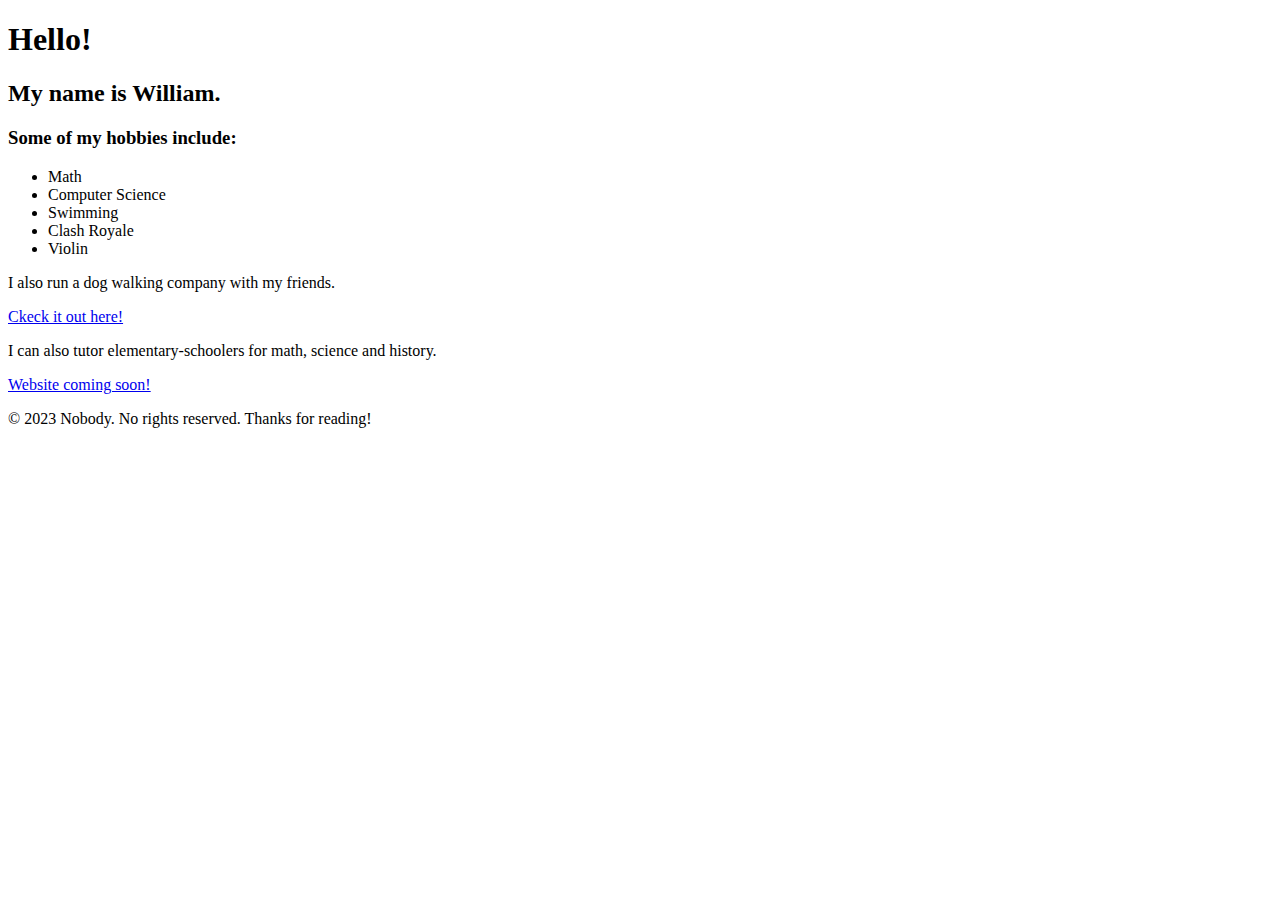
==== index.html @ cf003315 "Update index.html" ====
<!DOCTYPE html>
<html lang="en">
<head>
  <meta charset="UTF-8">
  <meta name="viewport" content="width=device-width, initial-scale=1.0">
  <title>About Me!</title>
  <link rel="stylesheet" href="style.css">
</head>
<body>  
      <h1>Hello!</h1>
      <h2>My name is William.</h2>
  <h3>Some of my hobbies include:</h3>
  <ul>
    <li>Math</li>
     <li>Computer Science</li>
     <li>Swimming</li>
     <li>Clash Royale</li>
     <li>Violin</li>
  </ul>
  <p>I also run a dog walking company with my friends.</p>
  <a href="https://renaissancedog.github.io/renaissance-dog-walkers/">Ckeck it out here!</a>
  <p>I can also tutor elementary-schoolers for math, science and history.</p>
  <a href="https://renaissancedog.github.io/tutoring/">Website coming soon!</a>
  <footer>
  <p>&copy; 2023 Nobody. No rights reserved. Thanks for reading!</p>
  </footer>
</body>
</html>
---- style.css ----

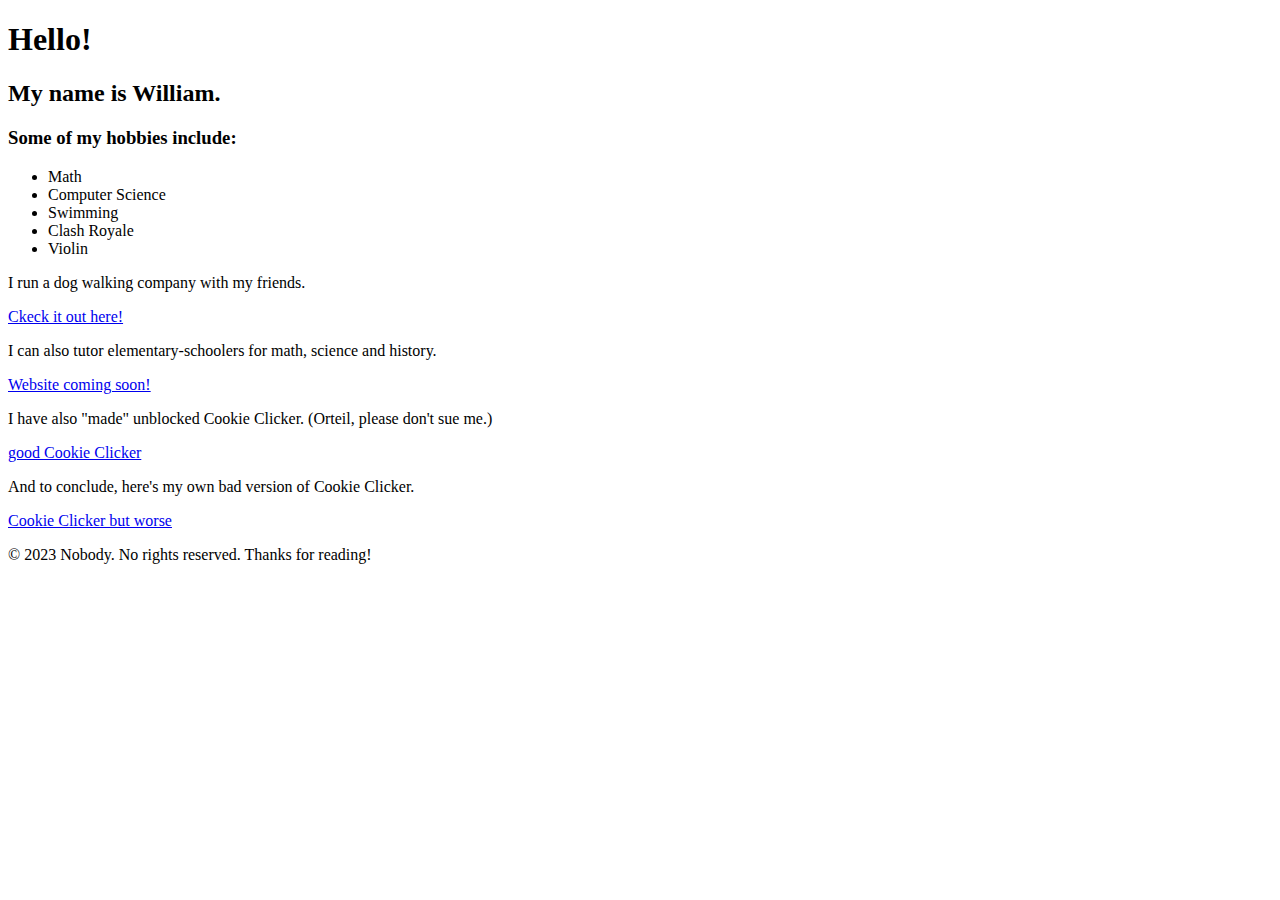
==== commit 87e11c90: "Update index.html" ====
--- a/index.html
+++ b/index.html
@@ -17,10 +17,14 @@
      <li>Clash Royale</li>
      <li>Violin</li>
   </ul>
-  <p>I also run a dog walking company with my friends.</p>
+  <p>I run a dog walking company with my friends.</p>
   <a href="https://renaissancedog.github.io/renaissance-dog-walkers/">Ckeck it out here!</a>
   <p>I can also tutor elementary-schoolers for math, science and history.</p>
   <a href="https://renaissancedog.github.io/tutoring/">Website coming soon!</a>
+  <p>I have also "made" unblocked Cookie Clicker. (Orteil, please don't sue me.)</p>
+  <a href="https://renaissancedog.github.io/cookieclicker_2/">good Cookie Clicker</a>
+  <p>And to conclude, here's my own bad version of Cookie Clicker.</p>
+  <a href="https://renaissancedog.github.io/cc/">Cookie Clicker but worse</a>
   <footer>
   <p>&copy; 2023 Nobody. No rights reserved. Thanks for reading!</p>
   </footer>
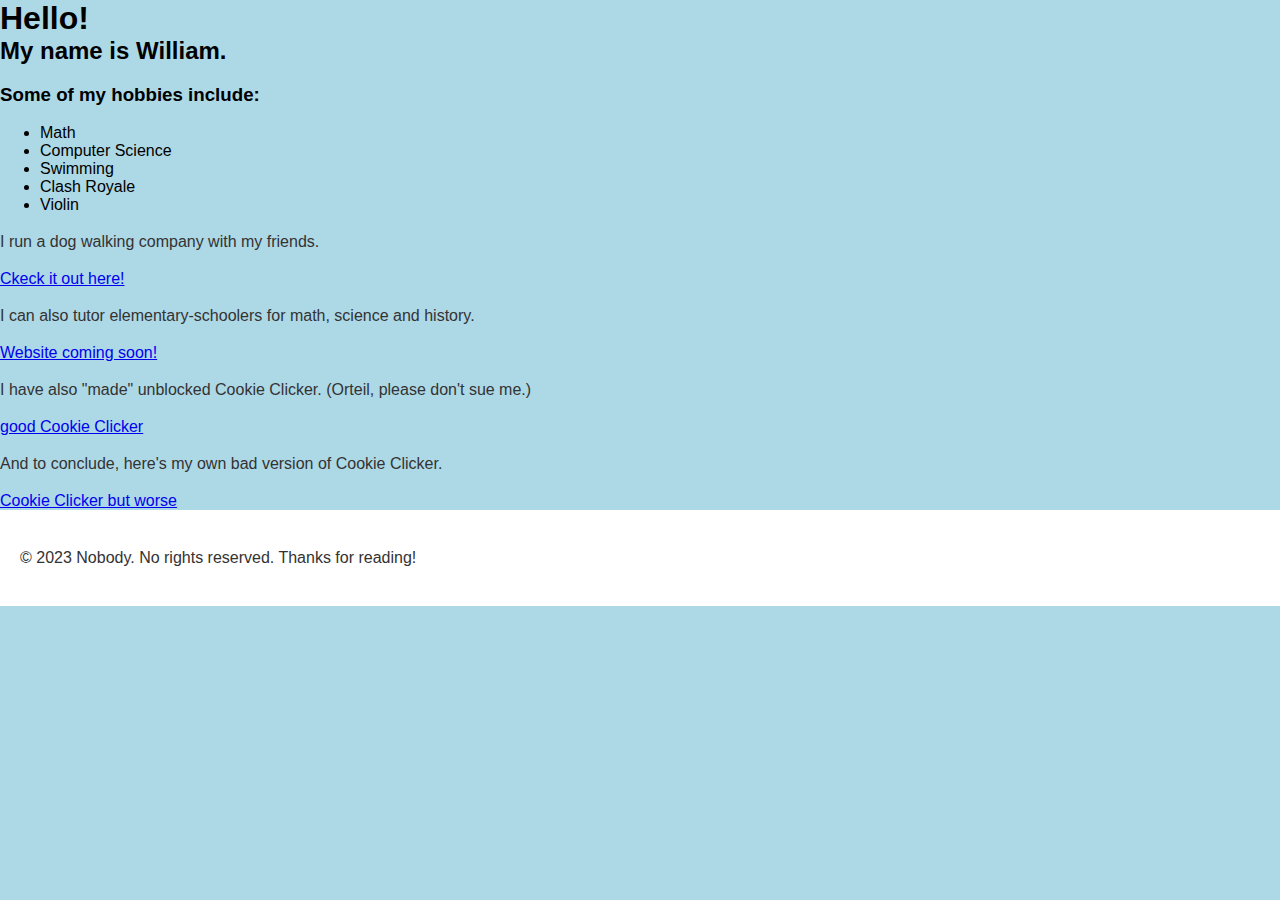
==== commit c7395a08: "Update index.html" ====
--- a/index.html
+++ b/index.html
@@ -20,7 +20,7 @@
   <p>I run a dog walking company with my friends.</p>
   <a href="https://renaissancedog.github.io/renaissance-dog-walkers/">Ckeck it out here!</a>
   <p>I can also tutor elementary-schoolers for math, science and history.</p>
-  <a href="https://renaissancedog.github.io/tutoring/">Website coming soon!</a>
+  <a href="tutoring.html">Website coming soon!</a>
   <p>I have also "made" unblocked Cookie Clicker. (Orteil, please don't sue me.)</p>
   <a href="https://renaissancedog.github.io/cookieclicker_2/">good Cookie Clicker</a>
   <p>And to conclude, here's my own bad version of Cookie Clicker.</p>
--- a/style.css
+++ b/style.css
@@ -1 +1,36 @@
+/* Body styles */
+body {
+  background-color: lightblue;
+  font-family: Arial, sans-serif;
+  margin: 0;
+  padding: 0;
+}
 
+/* Header styles */
+header {
+  background-color: #fff;
+  padding: 20px;
+}
+footer {
+  background-color: #fff;
+  padding: 20px;
+}
+h1 {
+  color: black;
+  margin: 0;
+}
+h2 {
+  color: black;
+  margin: 0;
+}
+
+main {
+  background-color: #fff;
+  padding: 20px;
+}
+
+p {
+  color: #333;
+  line-height: 1.5;
+}
+
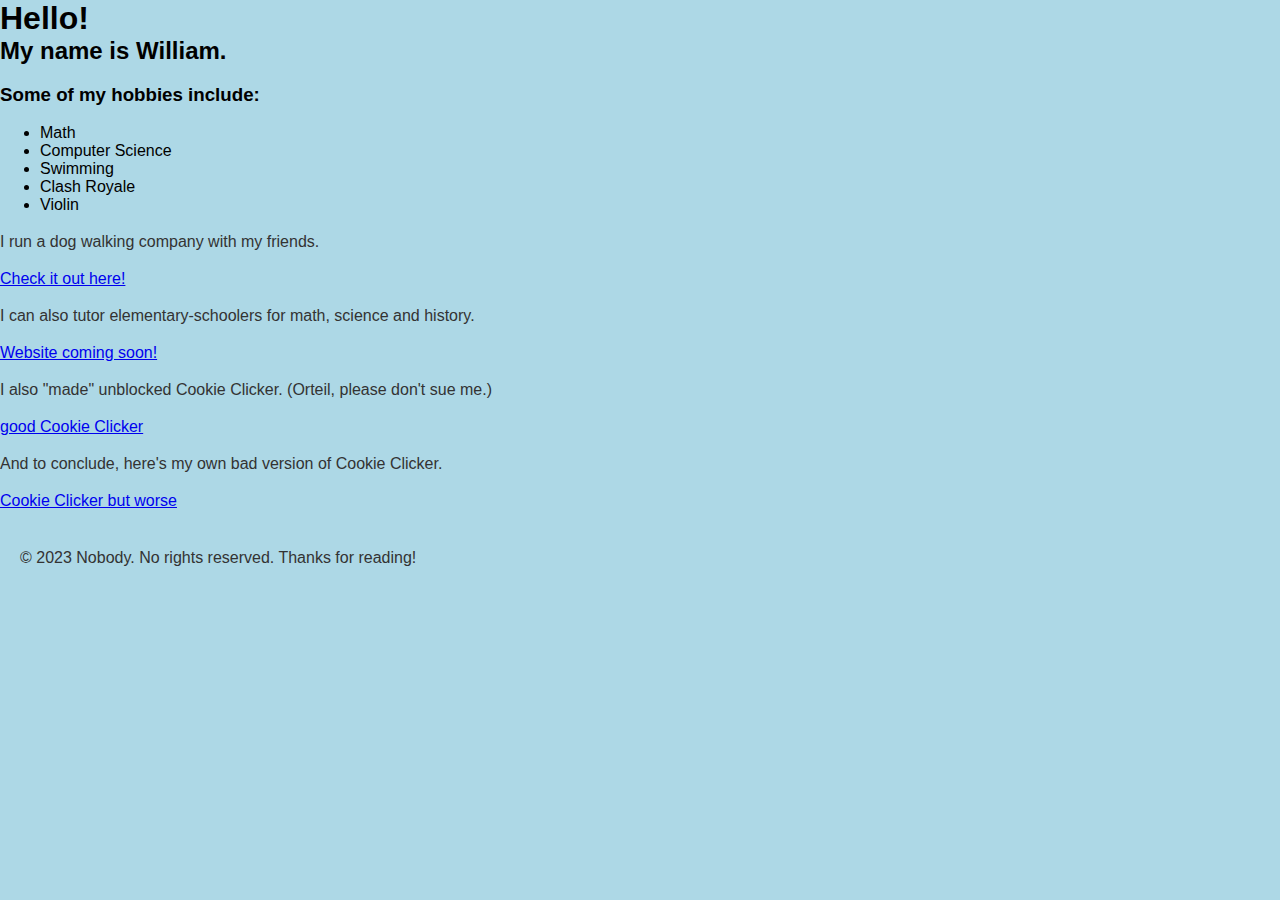
==== commit a33ae3a5: "typos" ====
--- a/index.html
+++ b/index.html
@@ -5,6 +5,7 @@
   <meta name="viewport" content="width=device-width, initial-scale=1.0">
   <title>About Me!</title>
   <link rel="stylesheet" href="style.css">
+  <script src="main.js"></script>
 </head>
 <body>  
       <h1>Hello!</h1>
@@ -18,10 +19,10 @@
      <li>Violin</li>
   </ul>
   <p>I run a dog walking company with my friends.</p>
-  <a href="https://renaissancedog.github.io/renaissance-dog-walkers/">Ckeck it out here!</a>
+  <a href="https://renaissancedog.github.io/mywebsite/dog/dog.html">Check it out here!</a>
   <p>I can also tutor elementary-schoolers for math, science and history.</p>
   <a href="tutoring.html">Website coming soon!</a>
-  <p>I have also "made" unblocked Cookie Clicker. (Orteil, please don't sue me.)</p>
+  <p>I also "made" unblocked Cookie Clicker. (Orteil, please don't sue me.)</p>
   <a href="https://renaissancedog.github.io/cookieclicker_2/">good Cookie Clicker</a>
   <p>And to conclude, here's my own bad version of Cookie Clicker.</p>
   <a href="https://renaissancedog.github.io/cc/">Cookie Clicker but worse</a>
--- a/style.css
+++ b/style.css
@@ -1,4 +1,3 @@
-/* Body styles */
 body {
   background-color: lightblue;
   font-family: Arial, sans-serif;
@@ -6,27 +5,21 @@
   padding: 0;
 }
 
-/* Header styles */
 header {
-  background-color: #fff;
+  background-color: lightblue;
   padding: 20px;
 }
-footer {
-  background-color: #fff;
-  padding: 20px;
-}
+
 h1 {
   color: black;
   margin: 0;
+  fontsize:30px;
 }
+
 h2 {
   color: black;
   margin: 0;
-}
-
-main {
-  background-color: #fff;
-  padding: 20px;
+  fontsize: 25px;
 }
 
 p {
@@ -34,3 +27,11 @@
   line-height: 1.5;
 }
 
+footer {
+  background-color: lightblue;
+  padding: 20px;
+}
+
+ul {
+  background-color: lightblue;
+}
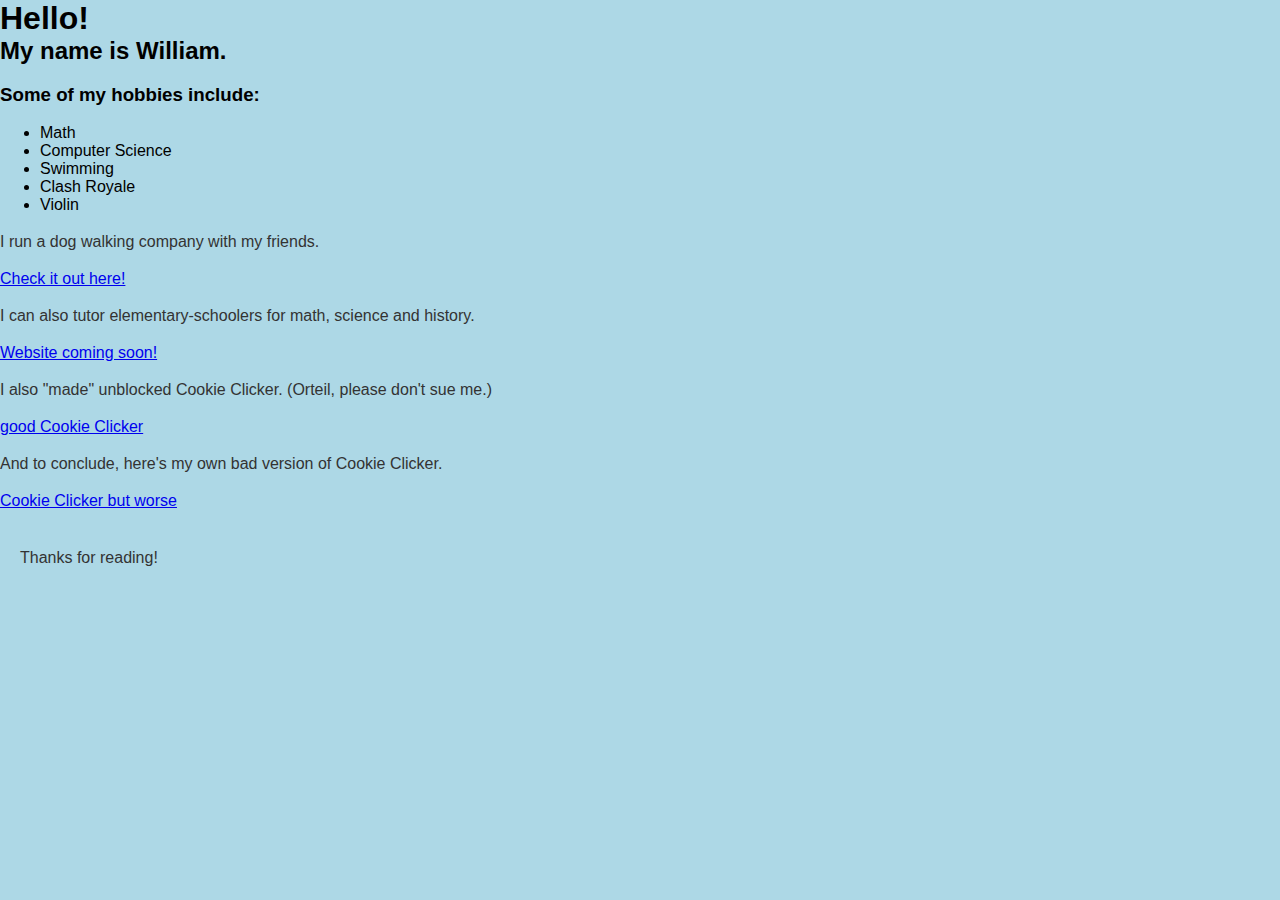
==== commit 9cf18e8c: "copyright" ====
--- a/index.html
+++ b/index.html
@@ -27,7 +27,7 @@
   <p>And to conclude, here's my own bad version of Cookie Clicker.</p>
   <a href="https://renaissancedog.github.io/cc/">Cookie Clicker but worse</a>
   <footer>
-  <p>&copy; 2023 Nobody. No rights reserved. Thanks for reading!</p>
+  <p>Thanks for reading!</p>
   </footer>
 </body>
 </html>
